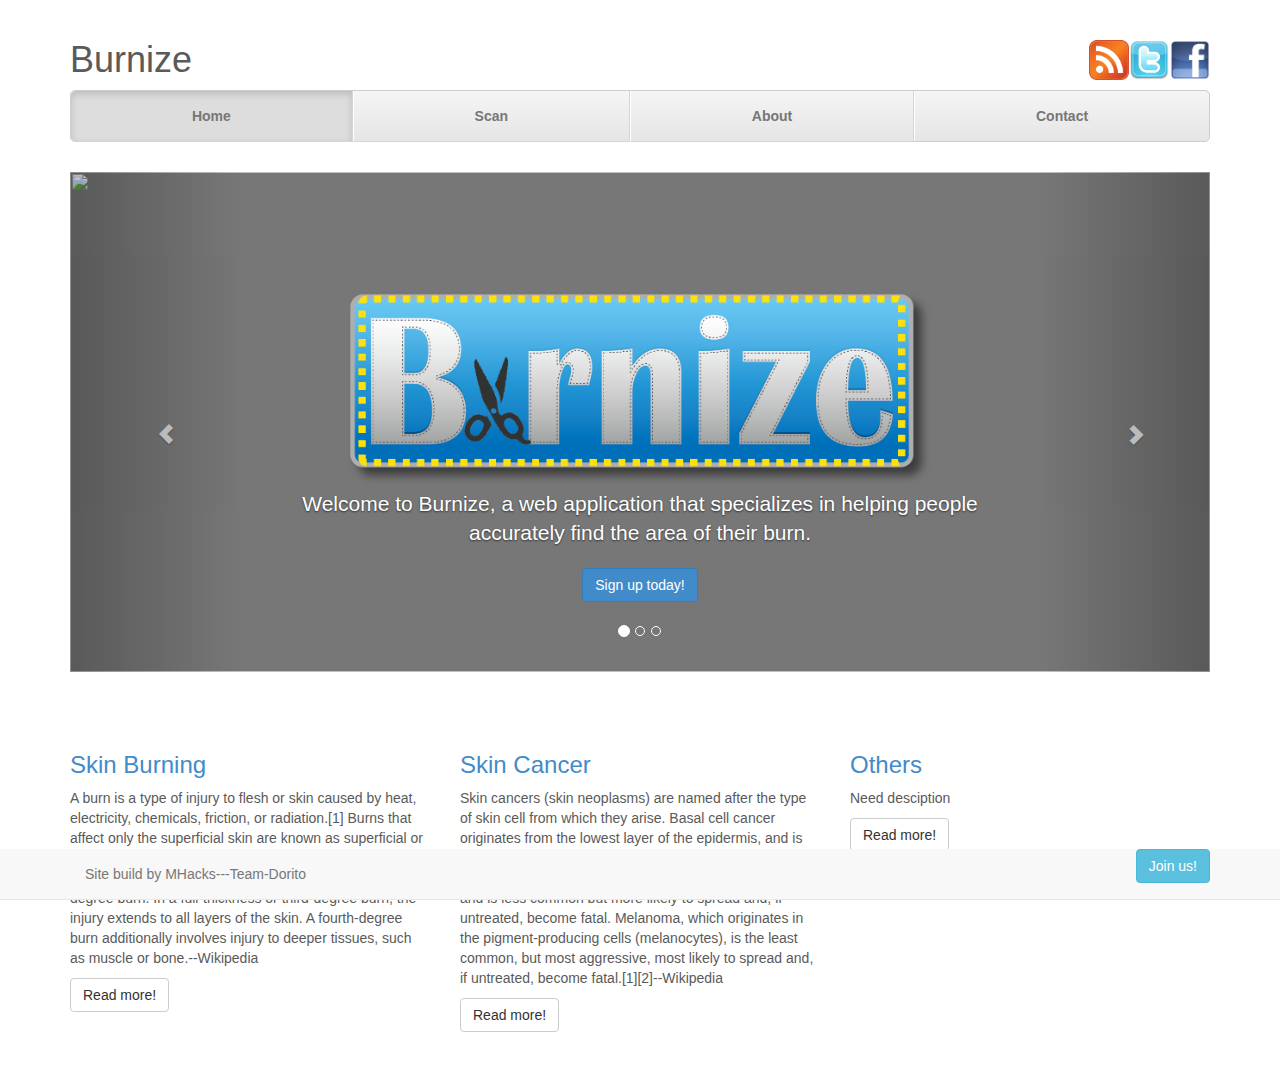
==== index.html @ 37b680d8 "Add UI" ====
<!DOCTYPE html>
 <html>
 <head>
 	<title>Home</title>
 	<meta name ="viewport" content="width=device-width, initial-scale =1.0">
  <link href="css/bootstrap-fileupload.css" rel="stylesheet" type="text/css" >
  <link href="css/bootstrap.css" rel="stylesheet" type="text/css">
  <link href="css/bootstrap.min.css" rel = "stylesheet">
  <link href="css/carousel.css" rel="stylesheet">
  <link href="css/justified-nav.css" rel="stylesheet">
 </head>


 <body style="">
 	<div class="container">
 		<div class="masthead">
      <img src="img/facebooklogo.jpg" height="40" align="right">
      <img src="img/twitterlogo.jpg" height="40" align="right">
      <img src="img/rsslogo.png" height="40" align="right">
      <h1> Burnize </h1> 
      <ul class="nav nav-justified">
       <li class="active"><a href="index.html">Home</a></li>
       <li><a href="scan.html">Scan</a></li>
       <li><a href="about.html">About</a></li>
       <li><a href="#">Contact</a></li>
     </ul>
   </div>
 </div>

</br></br></br></br></br></br>
 	<div class="container">
      <div id="myCarousel" class="carousel slide">
        <!-- Indicators -->
        <ol class="carousel-indicators">
          <li data-target="#myCarousel" data-slide-to="0" class="active"></li>
          <li data-target="#myCarousel" data-slide-to="1"></li>
          <li data-target="#myCarousel" data-slide-to="2"></li>
        </ol>
        <div class="carousel-inner">
          <div class="item active">
            <img src="" data-src="" alt="" style="height: 500px; width: 100%; display: block;">
            <div class="container">
              <div class="carousel-caption">
                <img src="img/logo.png" align="center" height="200">
                <p>Welcome to Burnize, a web application that specializes in helping people accurately find the area of their burn. </p>
                <p><a class="btn btn-large btn-primary" href="./Carousel Template for Bootstrap_files/Carousel Template for Bootstrap.htm">Sign up today!</a></p>
              </div>
            </div>
          </div>
          <div class="item">
            <img src="" data-src="" alt="" style="height: 500px; width: 100%; display: block;">
            <div class="container">
              <div class="carousel-caption">
                <table cellpadding="20">
                  <tr>
                    <td> <img src="http://images.emedicinehealth.com/images/emedicinehealth/illustrations/rule_of_nines.jpg" style="height: 350px; display: block;"></td>
                    <td> <h1>Did you know?</h1>
                      <p>Doctors currently use the Rule of Nine to determine what percentage of the body is burned. The body is divided into nine different parts
                        and docturs estimate based on the percentage on every part.</p>
                        <p><a class="btn btn-large btn-primary" href="http://www.emedicinehealth.com/burn_percentage_in_adults_rule_of_nines/article_em.htm">Read More</a>
                      </p>
                    </td>
                  </tr>
                </table>
              </div>
            </div>
          </div>
          <div class="item">
            <img src="" data-src="" alt="" style="height: 500px; display: block;">
            <div class="container">
              <div class="carousel-caption">
                <h1> Types of Burns</h1>
                <table>
                  <tr>
                    <td> <b>First Degree Burns </b></br> Often superficial and cause local inflamation of the skin. An exmaple is sunburns.</td>
                    <td> <b>Second Degree Burns </b></br> These are deeper which causes more pain, redness, inflamation and blistering of the skin. </td>
                    <td> <b>Third Degree Burns </b></br> These are deeper than second degree burns and involve all layers of skin (areas of skin are killed in the process).</td>
                  </tr>
                </table>
                </br> </br><img src="img/burn.jpg" align="left" style="height: 150px;"> </br> </br>
              </div>
            </div>
          </div>
        </div> 
        <a class="left carousel-control" href="#myCarousel" data-slide="prev"><span class="glyphicon glyphicon-chevron-left"></span></a>
        <a class="right carousel-control" href="#myCarousel" data-slide="next"><span class="glyphicon glyphicon-chevron-right"></span></a>
      </div><!-- /.carousel -->
    </div>

 	<div class="container">
 		<div class="row">
 			<div class="col-md-4">
 				<h3><a href="#">Skin Burning</a></h3>
 				<p>A burn is a type of injury to flesh or skin caused by heat, electricity, chemicals, friction, or radiation.[1] Burns that affect only the superficial skin are known as superficial or first-degree burns. When damage penetrates into some of the underlying layers, it is a partial-thickness or second-degree burn. In a full-thickness or third-degree burn, the injury extends to all layers of the skin. A fourth-degree burn additionally involves injury to deeper tissues, such as muscle or bone.--Wikipedia</p>
 				<a href="#" class= "btn btn-default">Read more!</a>
 			</div>
 			<div class="col-md-4">
 				<h3><a href="#">Skin Cancer</a></h3>
 				<p>Skin cancers (skin neoplasms) are named after the type of skin cell from which they arise. Basal cell cancer originates from the lowest layer of the epidermis, and is the most common but least dangerous skin cancer. Squamous cell cancer originates from the middle layer, and is less common but more likely to spread and, if untreated, become fatal. Melanoma, which originates in the pigment-producing cells (melanocytes), is the least common, but most aggressive, most likely to spread and, if untreated, become fatal.[1][2]--Wikipedia</p>
 				<a href="#" class= "btn btn-default">Read more!</a> </br> </br>
 			</div>
 			<div class="col-md-4">
 				<h3><a href="#">Others</a></h3>
 				<p>Need desciption</p>
 				<a href="#" class= "btn btn-default">Read more!</a>
 			</div>
 		</div>
 	</div>

 	<div class="modal fade" id="contact" role = "dialog">
 		<div class= "modal-dialog">
 		</div>
 	</div>

 	<div class="navbar navbar-default navbar-fixed-bottom">
 		<div class="container">
 			<p class="navbar-text pull-left">Site build by MHacks---Team-Dorito</p>
 			<a href ="#" class="navbar-button btn-info btn pull-right">Join us!</a>
 		</div>
 	</div>

 	<script src="js/jquery.js"></script>
  <script src="js/bootstrap.js"></script>

   <script>
      !function ($) {
        $(function(){
          // carousel demo
          $('#myCarousel').carousel()
        })
      }(window.jQuery)
    </script>
    <script src="./Carousel Template · Bootstrap_files/holder.js"></script>
 	
 </body>
 </html>
---- css/carousel.css ----
/* GLOBAL STYLES
-------------------------------------------------- */
/* Padding below the footer and lighter body text */

body {
  padding-bottom: 40px;
  color: #5a5a5a;
}



/* CUSTOMIZE THE NAVBAR
-------------------------------------------------- */

/* Special class on .container surrounding .navbar, used for positioning it into place. */
.navbar-wrapper {
  position: relative;
  z-index: 15;
}


/* CUSTOMIZE THE CAROUSEL
-------------------------------------------------- */

/* Carousel base class */
.carousel {
  margin-bottom: 60px;

  /* Negative margin to pull up carousel. 90px is roughly margins and height of navbar. */
  margin-top: -90px;
}
/* Since positioning the image, we need to help out the caption */
.carousel-caption {
  z-index: 10;
}

/* Declare heights because of positioning of img element */
.carousel .item {
  height: 500px;
  background-color: #777;
}
.carousel-inner > .item > img {
  position: absolute;
  top: 0;
  left: 0;
  min-width: 100%;
  height: 500px;
}



/* MARKETING CONTENT
-------------------------------------------------- */

/* Pad the edges of the mobile views a bit */
.marketing {
  padding-left: 15px;
  padding-right: 15px;
}

/* Center align the text within the three columns below the carousel */
.marketing .col-lg-4 {
  text-align: center;
  margin-bottom: 20px;
}
.marketing h2 {
  font-weight: normal;
}
.marketing .col-lg-4 p {
  margin-left: 10px;
  margin-right: 10px;
}


/* Featurettes
------------------------- */

.featurette-divider {
  margin: 80px 0; /* Space out the Bootstrap <hr> more */
}

/* Thin out the marketing headings */
.featurette-heading {
  font-weight: 300;
  line-height: 1;
  letter-spacing: -1px;
}



/* RESPONSIVE CSS
-------------------------------------------------- */

@media (min-width: 768px) {

  /* Remove the edge padding needed for mobile */
  .marketing {
    padding-left: 0;
    padding-right: 0;
  }

  /* Navbar positioning foo */
  .navbar-wrapper {
    margin-top: 20px;
  }
  /* The navbar becomes detached from the top, so we round the corners */
  .navbar-wrapper .navbar {
    border-radius: 4px;
  }

  /* Bump up size of carousel content */
  .carousel-caption p {
    margin-bottom: 20px;
    font-size: 21px;
    line-height: 1.4;
  }

  .featurette-heading {
    font-size: 50px;
  }

}

@media (min-width: 992px) {
  .featurette-heading {
    margin-top: 120px;
  }
}
---- css/justified-nav.css ----
body {
  padding-top: 20px;
}

.footer {
  border-top: 1px solid #eee;
  margin-top: 40px;
  padding-top: 40px;
  padding-bottom: 40px;
}

/* Main marketing message and sign up button */
.jumbotron {
  text-align: center;
  background-color: transparent;
}
.jumbotron .btn {
  font-size: 21px;
  padding: 14px 24px;
}

/* Customize the nav-justified links to be fill the entire space of the .navbar */

.nav-justified {
  background-color: #eee;
  border-radius: 5px;
  border: 1px solid #ccc;
}
.nav-justified > li > a {
  padding-top: 15px;
  padding-bottom: 15px;
  color: #777;
  font-weight: bold;
  text-align: center;
  border-bottom: 1px solid #d5d5d5;
  background-color: #e5e5e5; /* Old browsers */
  background-repeat: repeat-x; /* Repeat the gradient */
  background-image: -moz-linear-gradient(top, #f5f5f5 0%, #e5e5e5 100%); /* FF3.6+ */
  background-image: -webkit-gradient(linear, left top, left bottom, color-stop(0%,#f5f5f5), color-stop(100%,#e5e5e5)); /* Chrome,Safari4+ */
  background-image: -webkit-linear-gradient(top, #f5f5f5 0%,#e5e5e5 100%); /* Chrome 10+,Safari 5.1+ */
  background-image: -ms-linear-gradient(top, #f5f5f5 0%,#e5e5e5 100%); /* IE10+ */
  background-image: -o-linear-gradient(top, #f5f5f5 0%,#e5e5e5 100%); /* Opera 11.10+ */
  filter: progid:DXImageTransform.Microsoft.gradient( startColorstr='#f5f5f5', endColorstr='#e5e5e5',GradientType=0 ); /* IE6-9 */
  background-image: linear-gradient(top, #f5f5f5 0%,#e5e5e5 100%); /* W3C */
}
.nav-justified > .active > a,
.nav-justified > .active > a:hover,
.nav-justified > .active > a:focus {
  background-color: #ddd;
  background-image: none;
  box-shadow: inset 0 3px 7px rgba(0,0,0,.15);
}
.nav-justified > li:first-child > a {
  border-radius: 5px 5px 0 0;
}
.nav-justified > li:last-child > a {
  border-bottom: 0;
  border-radius: 0 0 5px 5px;
}

@media (min-width: 768px) {
  .nav-justified {
    max-height: 52px;
  }
  .nav-justified > li > a {
    border-left: 1px solid #fff;
    border-right: 1px solid #d5d5d5;
  }
  .nav-justified > li:first-child > a {
    border-left: 0;
    border-radius: 5px 0 0 5px;
  }
  .nav-justified > li:last-child > a {
    border-radius: 0 5px 5px 0;
    border-right: 0;
  }
}

/* Responsive: Portrait tablets and up */
@media screen and (min-width: 768px) {
  /* Remove the padding we set earlier */
  .masthead,
  .marketing,
  .footer {
    padding-left: 0;
    padding-right: 0;
  }
}
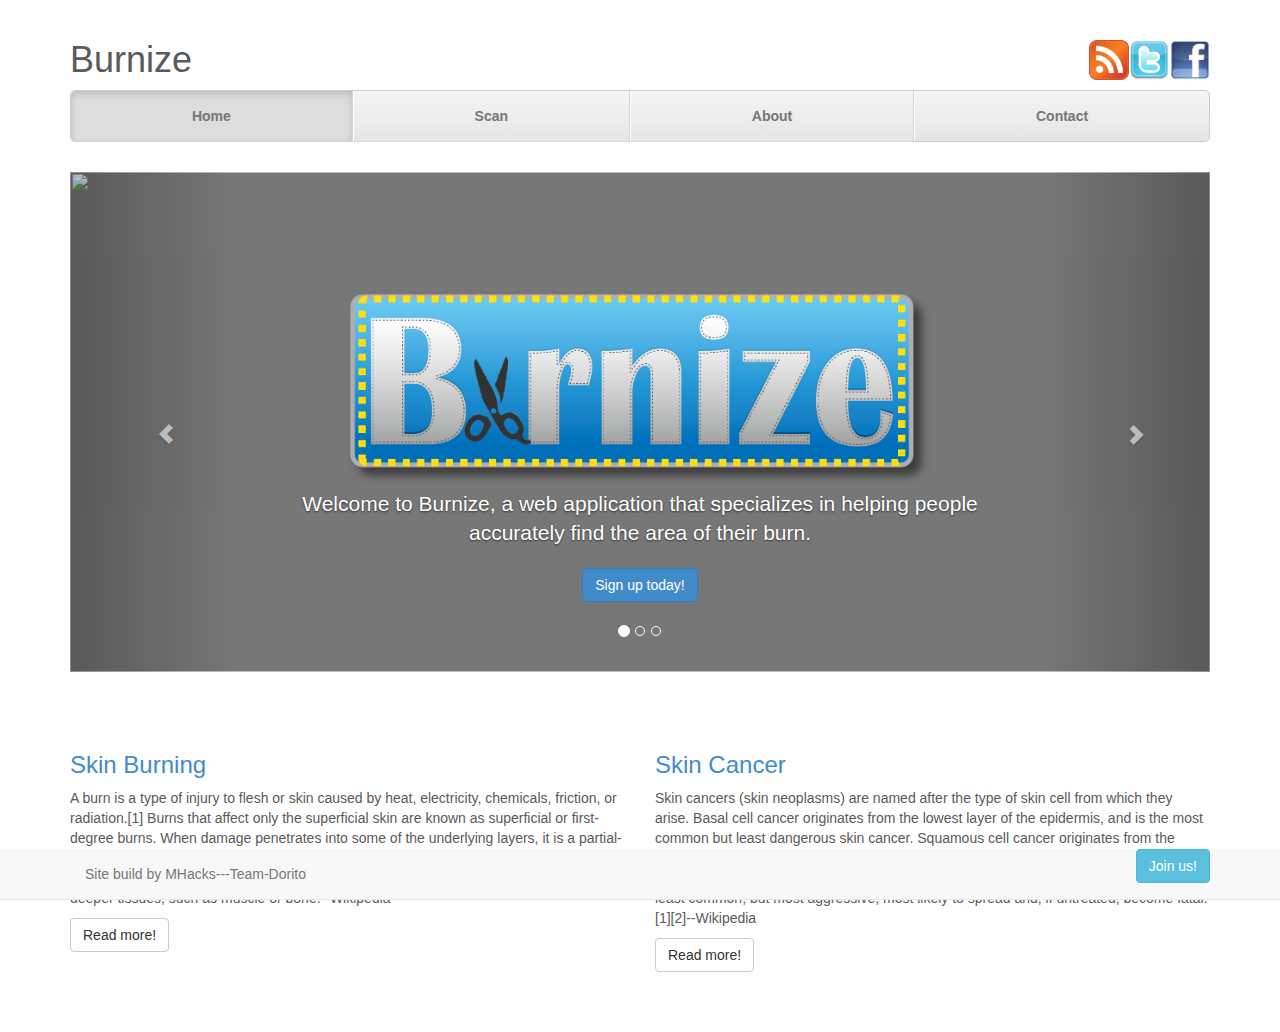
==== commit 56407ff6: "Final fixes and Add other scan page" ====
--- a/index.html
+++ b/index.html
@@ -1,8 +1,8 @@
  <!DOCTYPE html>
  <html>
  <head>
- 	<title>Home</title>
- 	<meta name ="viewport" content="width=device-width, initial-scale =1.0">
+  <title>Home</title>
+  <meta name ="viewport" content="width=device-width, initial-scale =1.0">
   <link href="css/bootstrap-fileupload.css" rel="stylesheet" type="text/css" >
   <link href="css/bootstrap.css" rel="stylesheet" type="text/css">
   <link href="css/bootstrap.min.css" rel = "stylesheet">
@@ -12,8 +12,8 @@
 
 
  <body style="">
- 	<div class="container">
- 		<div class="masthead">
+  <div class="container">
+    <div class="masthead">
       <img src="img/facebooklogo.jpg" height="40" align="right">
       <img src="img/twitterlogo.jpg" height="40" align="right">
       <img src="img/rsslogo.png" height="40" align="right">
@@ -22,13 +22,65 @@
        <li class="active"><a href="index.html">Home</a></li>
        <li><a href="scan.html">Scan</a></li>
        <li><a href="about.html">About</a></li>
-       <li><a href="#">Contact</a></li>
+       <li><a href="#myModal" data-toggle="modal">Contact</a>
+       <div class="modal" id="myModal">
+  <div class="modal-dialog">
+      <div class="modal-content">
+        <div class="modal-header">
+          <button type="button" class="close" data-dismiss="modal" aria-hidden="true">x</button>
+          <h4 class="modal-title">Contact Us</h4>
+        </div>
+        
+         <div class="modal-body">
+    <!-- The async form to send and replace the modals content with its response -->
+    <form class="form-horizontal well" data-async data-target="#rating-modal" action="/some-endpoint" method="POST">
+     
+                    <label for="name">Name</label>
+                    <input type="text" value="" name="name">
+                    <label for="email">Email</label>
+                    <input type="text" value="@" name="email">
+                    
+    </br></br>
+                    
+    <fieldset>
+    <form method="POST" action=""></form>
+    <label  for="phone">Phone </label>
+    <span>
+      <input name="phonenumber"  size="3" maxlength="3" value="" type="text"> -
+      <label for="">(###)</label>
+    </span>
+    <span>
+      <input id="phonenumber2"  class="element text" size="3" maxlength="3" value="" type="text"> -
+      <label for="element_4_2">###</label>
+    </span>
+    <span>
+      <input id="phonenumber3"  class="element text" size="4" maxlength="4" value="" type="text">
+      <label for="element_4_3">####</label>
+      </br></br>
+      <h4>Leave your feedback!</h4>
+      <textarea class="form-control" rows="3"></textarea>
+      </fieldset>
+
+    </form>
+
+  </div>
+        
+        <div class="modal-footer">
+          <a href="#" data-dismiss="modal" class="btn">Close</a>
+          <a href="#" class="btn btn-primary">Save changes</a>
+        </div>
+      </div>
+    </div>
+</div></li>
      </ul>
    </div>
  </div>
 
+ 
+  
+
 </br></br></br></br></br></br>
- 	<div class="container">
+  <div class="container">
       <div id="myCarousel" class="carousel slide">
         <!-- Indicators -->
         <ol class="carousel-indicators">
@@ -43,7 +95,7 @@
               <div class="carousel-caption">
                 <img src="img/logo.png" align="center" height="200">
                 <p>Welcome to Burnize, a web application that specializes in helping people accurately find the area of their burn. </p>
-                <p><a class="btn btn-large btn-primary" href="./Carousel Template for Bootstrap_files/Carousel Template for Bootstrap.htm">Sign up today!</a></p>
+                <p><a class="btn btn-large btn-primary" href="#myModal" data-toggle="modal">Sign up today!</a></p>
               </div>
             </div>
           </div>
@@ -87,39 +139,35 @@
       </div><!-- /.carousel -->
     </div>
 
- 	<div class="container">
- 		<div class="row">
- 			<div class="col-md-4">
- 				<h3><a href="#">Skin Burning</a></h3>
- 				<p>A burn is a type of injury to flesh or skin caused by heat, electricity, chemicals, friction, or radiation.[1] Burns that affect only the superficial skin are known as superficial or first-degree burns. When damage penetrates into some of the underlying layers, it is a partial-thickness or second-degree burn. In a full-thickness or third-degree burn, the injury extends to all layers of the skin. A fourth-degree burn additionally involves injury to deeper tissues, such as muscle or bone.--Wikipedia</p>
- 				<a href="#" class= "btn btn-default">Read more!</a>
- 			</div>
- 			<div class="col-md-4">
- 				<h3><a href="#">Skin Cancer</a></h3>
- 				<p>Skin cancers (skin neoplasms) are named after the type of skin cell from which they arise. Basal cell cancer originates from the lowest layer of the epidermis, and is the most common but least dangerous skin cancer. Squamous cell cancer originates from the middle layer, and is less common but more likely to spread and, if untreated, become fatal. Melanoma, which originates in the pigment-producing cells (melanocytes), is the least common, but most aggressive, most likely to spread and, if untreated, become fatal.[1][2]--Wikipedia</p>
- 				<a href="#" class= "btn btn-default">Read more!</a> </br> </br>
- 			</div>
- 			<div class="col-md-4">
- 				<h3><a href="#">Others</a></h3>
- 				<p>Need desciption</p>
- 				<a href="#" class= "btn btn-default">Read more!</a>
- 			</div>
- 		</div>
- 	</div>
+  <div class="container">
+    <div class="row">
+      <div class="col-md-6">
+        <h3><a href="#">Skin Burning</a></h3>
+        <p>A burn is a type of injury to flesh or skin caused by heat, electricity, chemicals, friction, or radiation.[1] Burns that affect only the superficial skin are known as superficial or first-degree burns. When damage penetrates into some of the underlying layers, it is a partial-thickness or second-degree burn. In a full-thickness or third-degree burn, the injury extends to all layers of the skin. A fourth-degree burn additionally involves injury to deeper tissues, such as muscle or bone.--Wikipedia</p>
+        <a href="http://en.wikipedia.org/wiki/Burn" class= "btn btn-default">Read more!</a>
+      </div>
+      <div class="col-md-6">
+        <h3><a href="#">Skin Cancer</a></h3>
+        <p>Skin cancers (skin neoplasms) are named after the type of skin cell from which they arise. Basal cell cancer originates from the lowest layer of the epidermis, and is the most common but least dangerous skin cancer. Squamous cell cancer originates from the middle layer, and is less common but more likely to spread and, if untreated, become fatal. Melanoma, which originates in the pigment-producing cells (melanocytes), is the least common, but most aggressive, most likely to spread and, if untreated, become fatal.[1][2]--Wikipedia</p>
+        <a href="http://www.skincancer.org/skin-cancer-information/melanoma" class= "btn btn-default">Read more!</a> </br> </br>
+      </div>
+      
+    </div>
+  </div>
 
- 	<div class="modal fade" id="contact" role = "dialog">
- 		<div class= "modal-dialog">
- 		</div>
- 	</div>
+  <div class="modal fade" id="contact" role = "dialog">
+    <div class= "modal-dialog">
+    </div>
+  </div>
 
- 	<div class="navbar navbar-default navbar-fixed-bottom">
- 		<div class="container">
- 			<p class="navbar-text pull-left">Site build by MHacks---Team-Dorito</p>
- 			<a href ="#" class="navbar-button btn-info btn pull-right">Join us!</a>
- 		</div>
- 	</div>
+  <div class="navbar navbar-default navbar-fixed-bottom">
+    <div class="container">
+      <p class="navbar-text pull-left">Site build by MHacks---Team-Dorito</p>
+      <a href ="#myModal" data-toggle="modal" class="navbar-button btn-info btn pull-right">Join us!</a>
+    </div>
+  </div>
 
- 	<script src="js/jquery.js"></script>
+  <script src="js/jquery.js"></script>
   <script src="js/bootstrap.js"></script>
 
    <script>
@@ -131,6 +179,6 @@
       }(window.jQuery)
     </script>
     <script src="./Carousel Template · Bootstrap_files/holder.js"></script>
- 	
+  
  </body>
  </html>